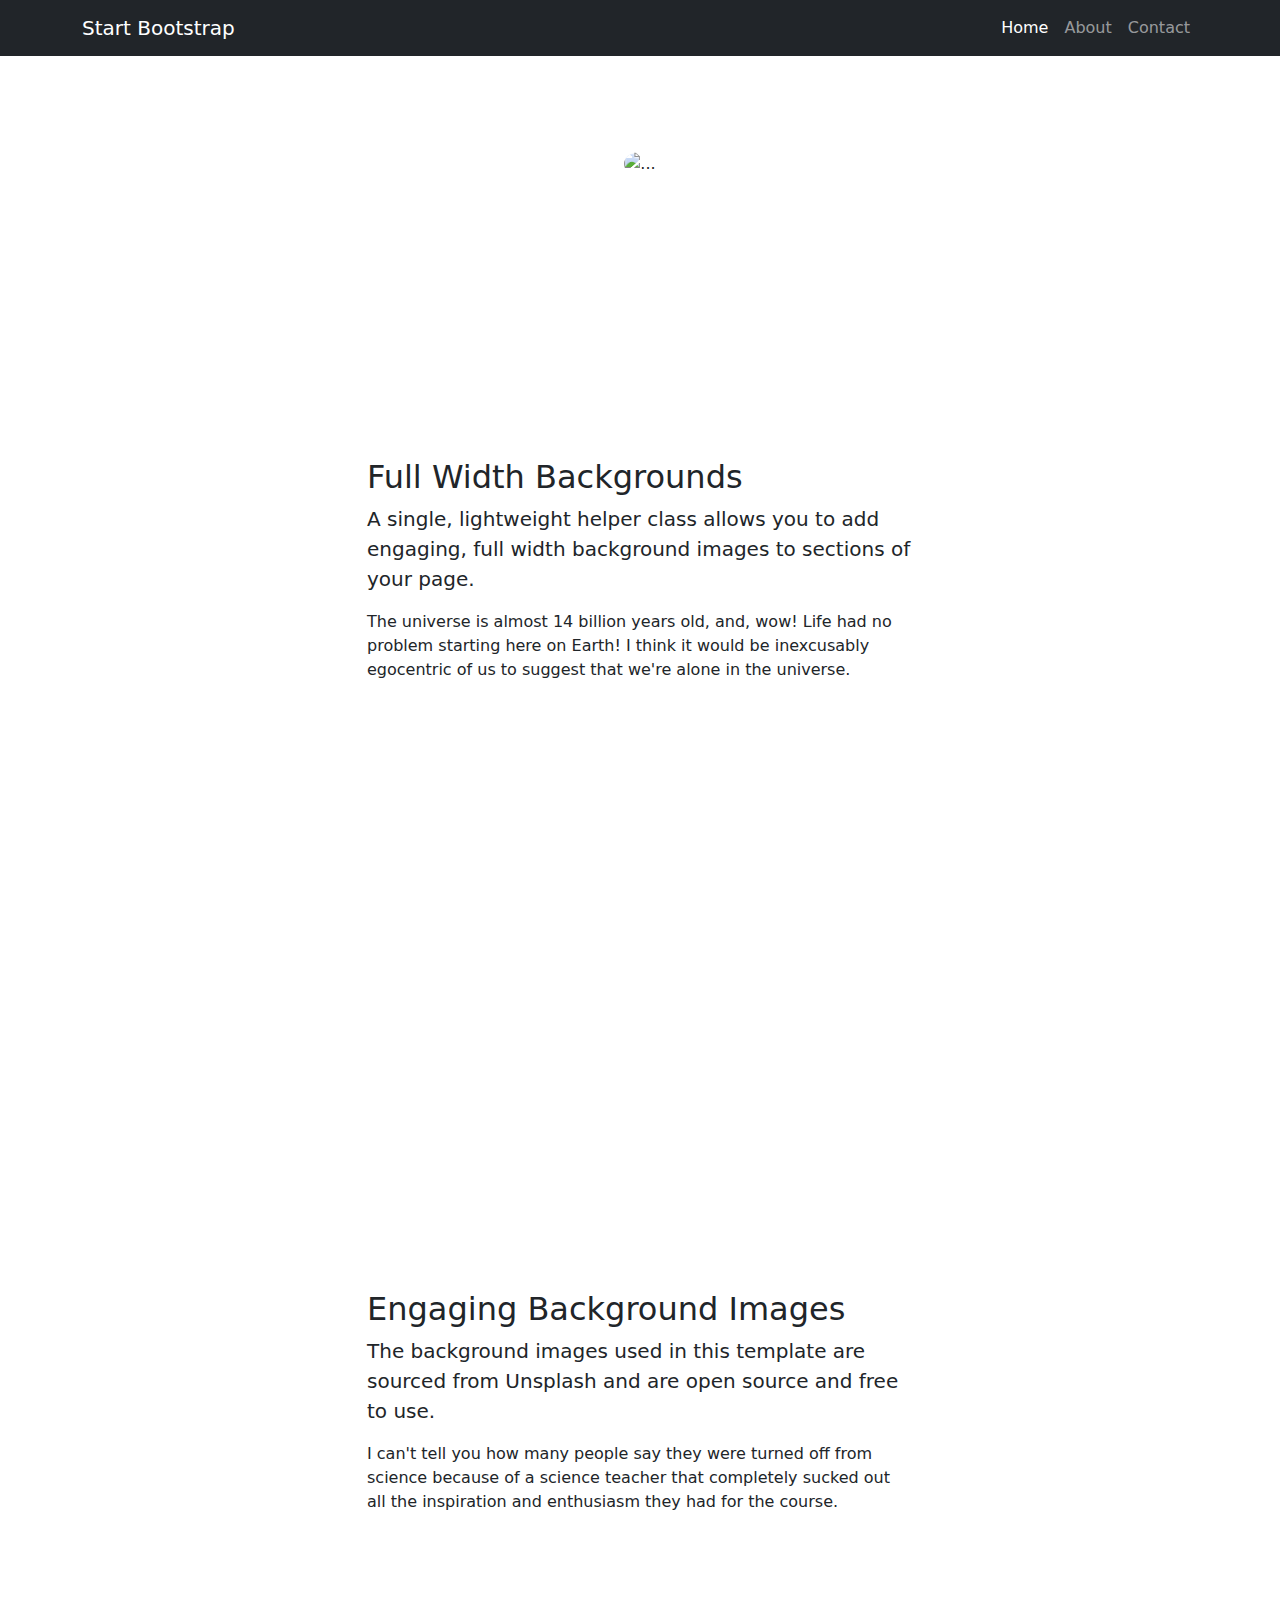
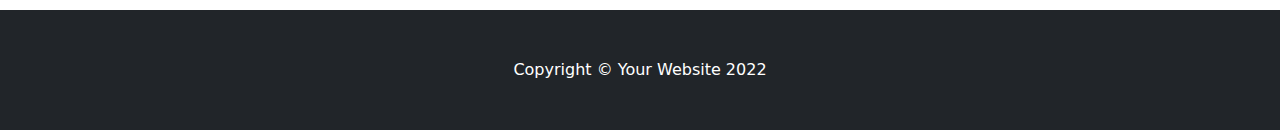
==== PrimeraEntregaFinal/static/index.html @ 892f67d8 "Add files via upload" ====
<!DOCTYPE html>
<html lang="en">
    <head>
        <meta charset="utf-8" />
        <meta name="viewport" content="width=device-width, initial-scale=1, shrink-to-fit=no" />
        <meta name="description" content="" />
        <meta name="author" content="" />
        <title>Full Width Pics - Start Bootstrap Template</title>
        <!-- Favicon-->
        <link rel="icon" type="image/x-icon" href="assets/favicon.ico" />
        <!-- Core theme CSS (includes Bootstrap)-->
        <link href="css/styles.css" rel="stylesheet" />
    </head>
    <body>
        <!-- Responsive navbar-->
        <nav class="navbar navbar-expand-lg navbar-dark bg-dark">
            <div class="container">
                <a class="navbar-brand" href="#!">Start Bootstrap</a>
                <button class="navbar-toggler" type="button" data-bs-toggle="collapse" data-bs-target="#navbarSupportedContent" aria-controls="navbarSupportedContent" aria-expanded="false" aria-label="Toggle navigation"><span class="navbar-toggler-icon"></span></button>
                <div class="collapse navbar-collapse" id="navbarSupportedContent">
                    <ul class="navbar-nav ms-auto mb-2 mb-lg-0">
                        <li class="nav-item"><a class="nav-link active" aria-current="page" href="#!">Home</a></li>
                        <li class="nav-item"><a class="nav-link" href="#!">About</a></li>
                        <li class="nav-item"><a class="nav-link" href="#!">Contact</a></li>
                    </ul>
                </div>
            </div>
        </nav>
        <!-- Header - set the background image for the header in the line below-->
        <header class="py-5 bg-image-full" style="background-image: url('https://source.unsplash.com/wfh8dDlNFOk/1600x900')">
            <div class="text-center my-5">
                <img class="img-fluid rounded-circle mb-4" src="https://dummyimage.com/150x150/6c757d/dee2e6.jpg" alt="..." />
                <h1 class="text-white fs-3 fw-bolder">Full Width Pics</h1>
                <p class="text-white-50 mb-0">Landing Page Template</p>
            </div>
        </header>
        <!-- Content section-->
        <section class="py-5">
            <div class="container my-5">
                <div class="row justify-content-center">
                    <div class="col-lg-6">
                        <h2>Full Width Backgrounds</h2>
                        <p class="lead">A single, lightweight helper class allows you to add engaging, full width background images to sections of your page.</p>
                        <p class="mb-0">The universe is almost 14 billion years old, and, wow! Life had no problem starting here on Earth! I think it would be inexcusably egocentric of us to suggest that we're alone in the universe.</p>
                    </div>
                </div>
            </div>
        </section>
        <!-- Image element - set the background image for the header in the line below-->
        <div class="py-5 bg-image-full" style="background-image: url('https://source.unsplash.com/4ulffa6qoKA/1200x800')">
            <!-- Put anything you want here! The spacer below with inline CSS is just for demo purposes!-->
            <div style="height: 20rem"></div>
        </div>
        <!-- Content section-->
        <section class="py-5">
            <div class="container my-5">
                <div class="row justify-content-center">
                    <div class="col-lg-6">
                        <h2>Engaging Background Images</h2>
                        <p class="lead">The background images used in this template are sourced from Unsplash and are open source and free to use.</p>
                        <p class="mb-0">I can't tell you how many people say they were turned off from science because of a science teacher that completely sucked out all the inspiration and enthusiasm they had for the course.</p>
                    </div>
                </div>
            </div>
        </section>
        <!-- Footer-->
        <footer class="py-5 bg-dark">
            <div class="container"><p class="m-0 text-center text-white">Copyright &copy; Your Website 2022</p></div>
        </footer>
        <!-- Bootstrap core JS-->
        <script src="https://cdn.jsdelivr.net/npm/bootstrap@5.1.3/dist/js/bootstrap.bundle.min.js"></script>
        <!-- Core theme JS-->
        <script src="js/scripts.js"></script>
    </body>
</html>
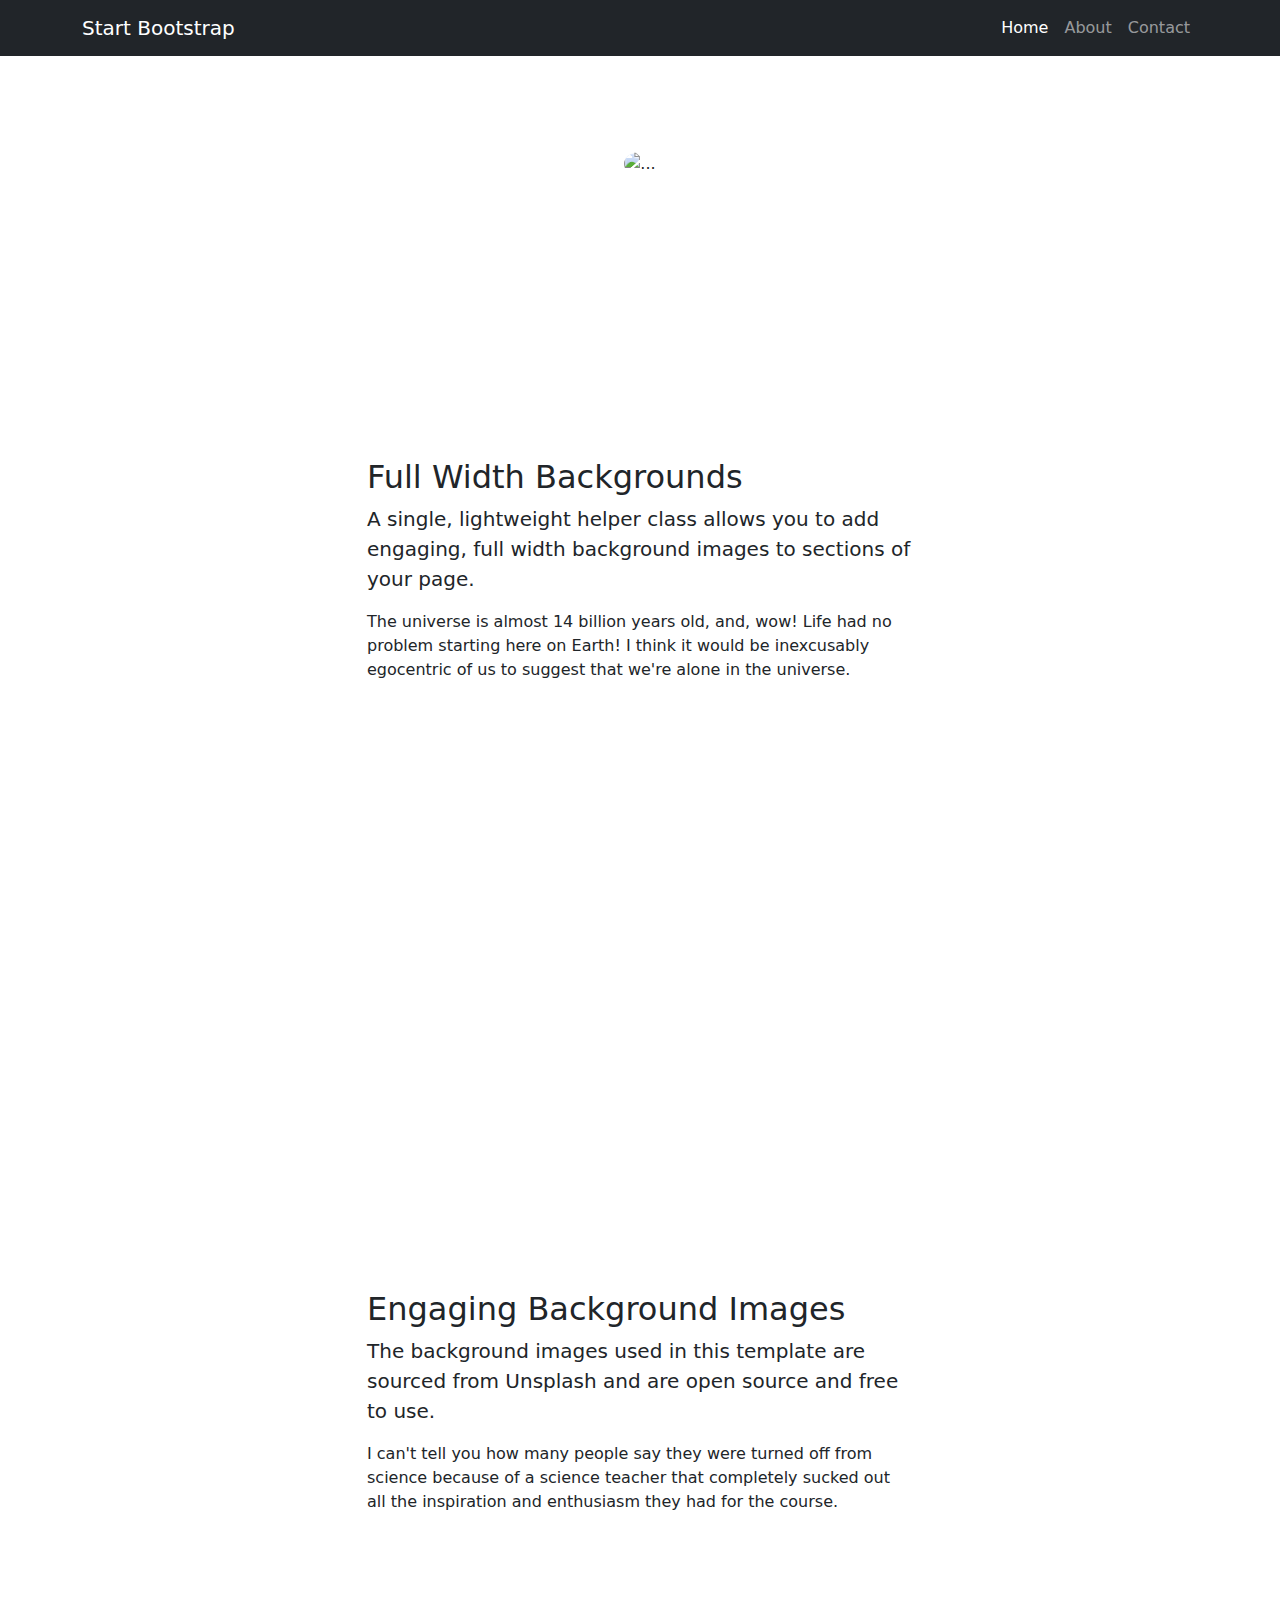
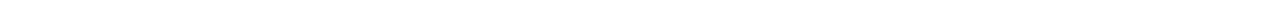
==== commit 9cf26b30: "hola" ====
--- a/PrimeraEntregaFinal/static/index.html
+++ b/PrimeraEntregaFinal/static/index.html
@@ -63,10 +63,6 @@
                 </div>
             </div>
         </section>
-        <!-- Footer-->
-        <footer class="py-5 bg-dark">
-            <div class="container"><p class="m-0 text-center text-white">Copyright &copy; Your Website 2022</p></div>
-        </footer>
         <!-- Bootstrap core JS-->
         <script src="https://cdn.jsdelivr.net/npm/bootstrap@5.1.3/dist/js/bootstrap.bundle.min.js"></script>
         <!-- Core theme JS-->
